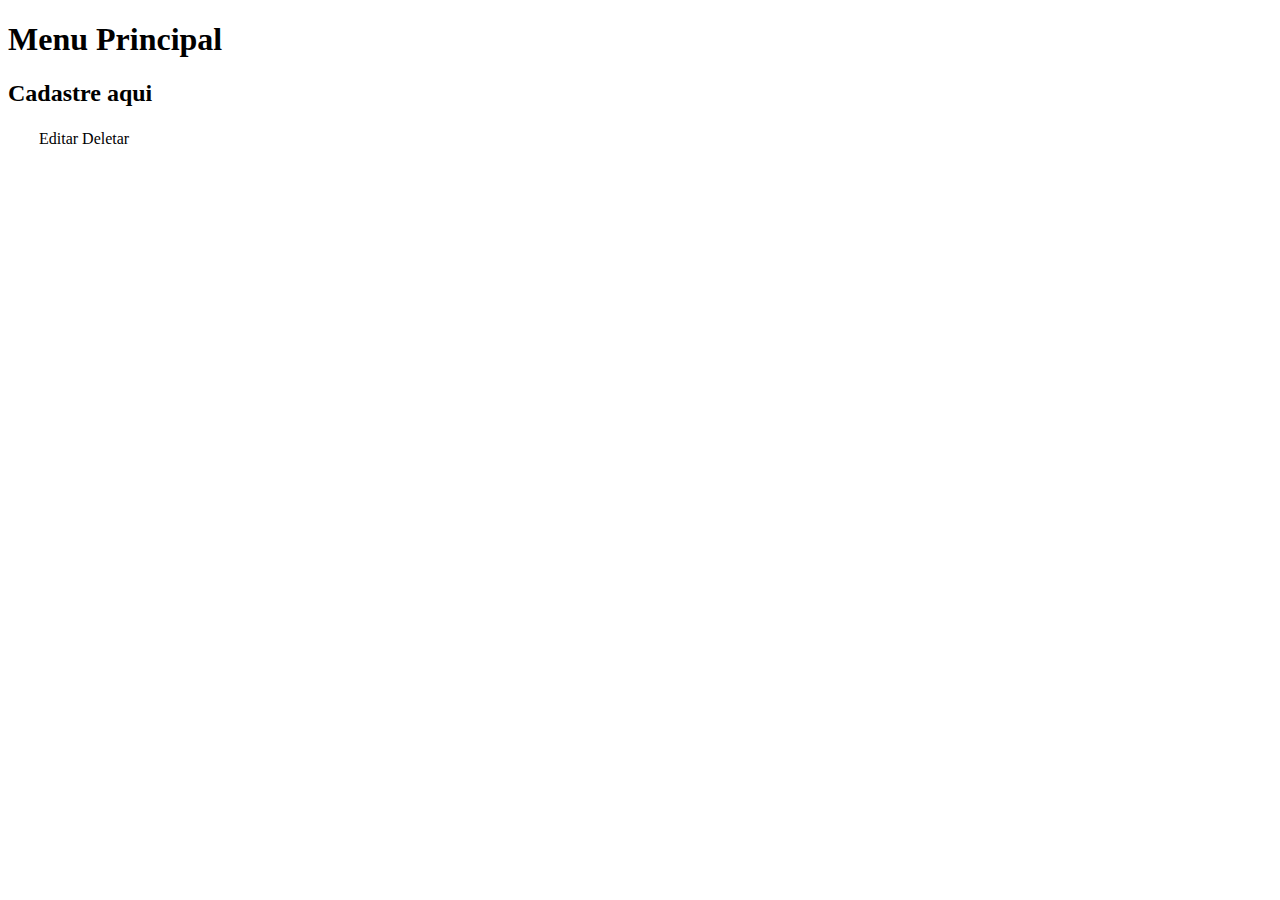
==== src/main/resources/templates/admin.html @ 67461373 "update 30/05 2" ====
<!DOCTYPE html>
<html lang="en">
<head>
    <meta charset="UTF-8">
    <meta http-equiv="X-UA-Compatible" content="IE=edge">
    <meta name="viewport" content="width=device-width, initial-scale=1.0">
    <title>Menu Principal</title>
</head>
<body>
    <h1>Menu Principal</h1>
    <h2>Cadastre <a th:href="@{cadastrarPagina}">aqui</a> </h2>

    <p th:text="${mensagem}"></p>

    <table>
        <tr th:each="filme: ${filmes}">
            <td th:text="${filme.titulo}"></td>
            <td th:text="${filme.anoLancamento}"></td>
            <td th:text="${filme.genero}"></td>
            <td th:text="${filme.direcao}"></td>
            <td th:text="${filme.elenco}"></td>
            <td th:text="${filme.descricao}"></td>
            <td><img th:src="@{${filme.imgUri}}"/></td>
            <td><a th:href="@{'editarPage/'+${filme.id}}">Editar</a></td>
            <td><a th:href="@{'doDeletar/'+${filme.id}}">Deletar</a></td>
        </tr>
        
    </table>
</body>
</html>
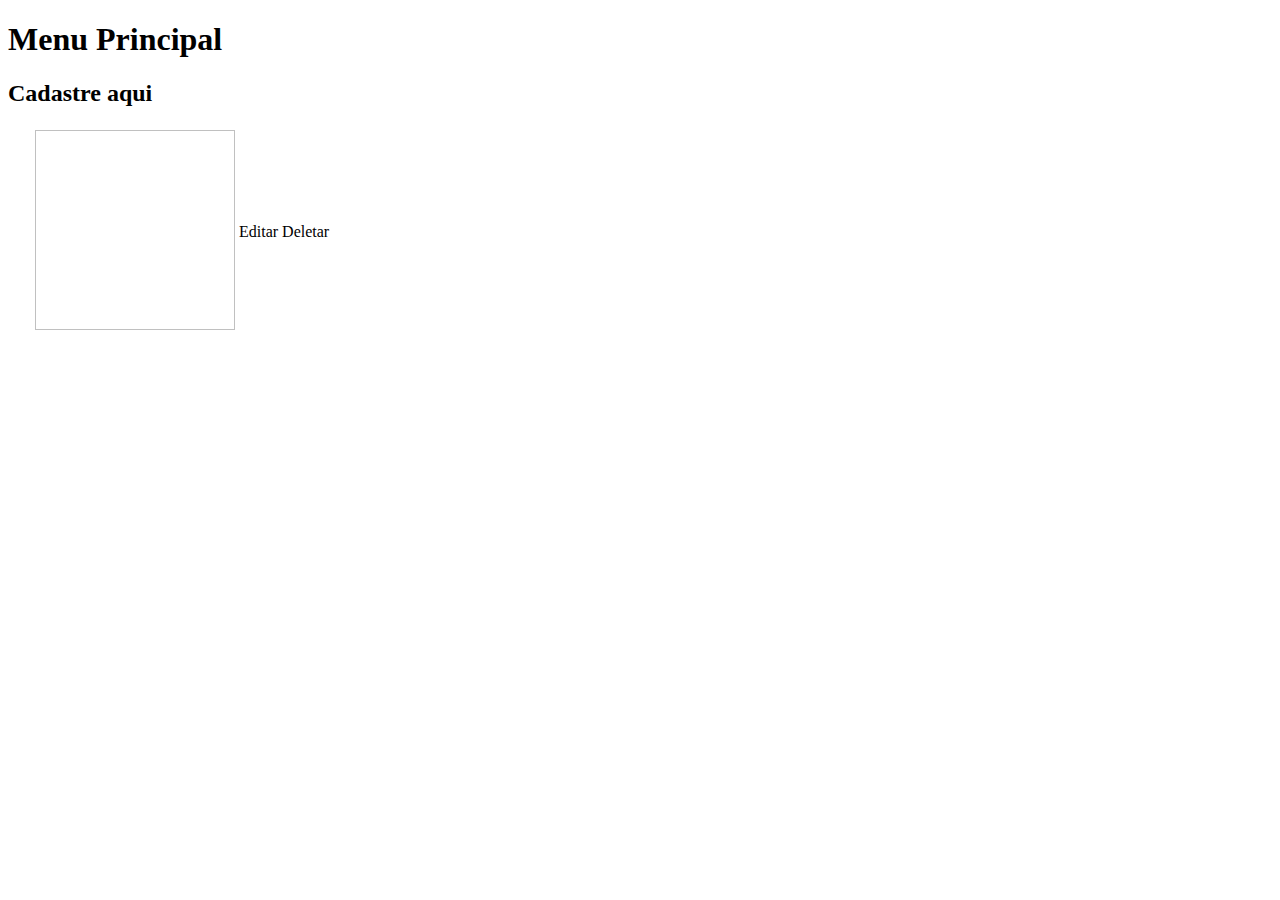
==== commit 258fcaf6: "update 01/06" ====
--- a/src/main/resources/templates/admin.html
+++ b/src/main/resources/templates/admin.html
@@ -20,7 +20,7 @@
             <td th:text="${filme.direcao}"></td>
             <td th:text="${filme.elenco}"></td>
             <td th:text="${filme.descricao}"></td>
-            <td><img th:src="@{${filme.imgUri}}"/></td>
+            <td><img th:src="@{${filme.imgUri}}" height="200px" width="200px" /></td>
             <td><a th:href="@{'editarPage/'+${filme.id}}">Editar</a></td>
             <td><a th:href="@{'doDeletar/'+${filme.id}}">Deletar</a></td>
         </tr>
